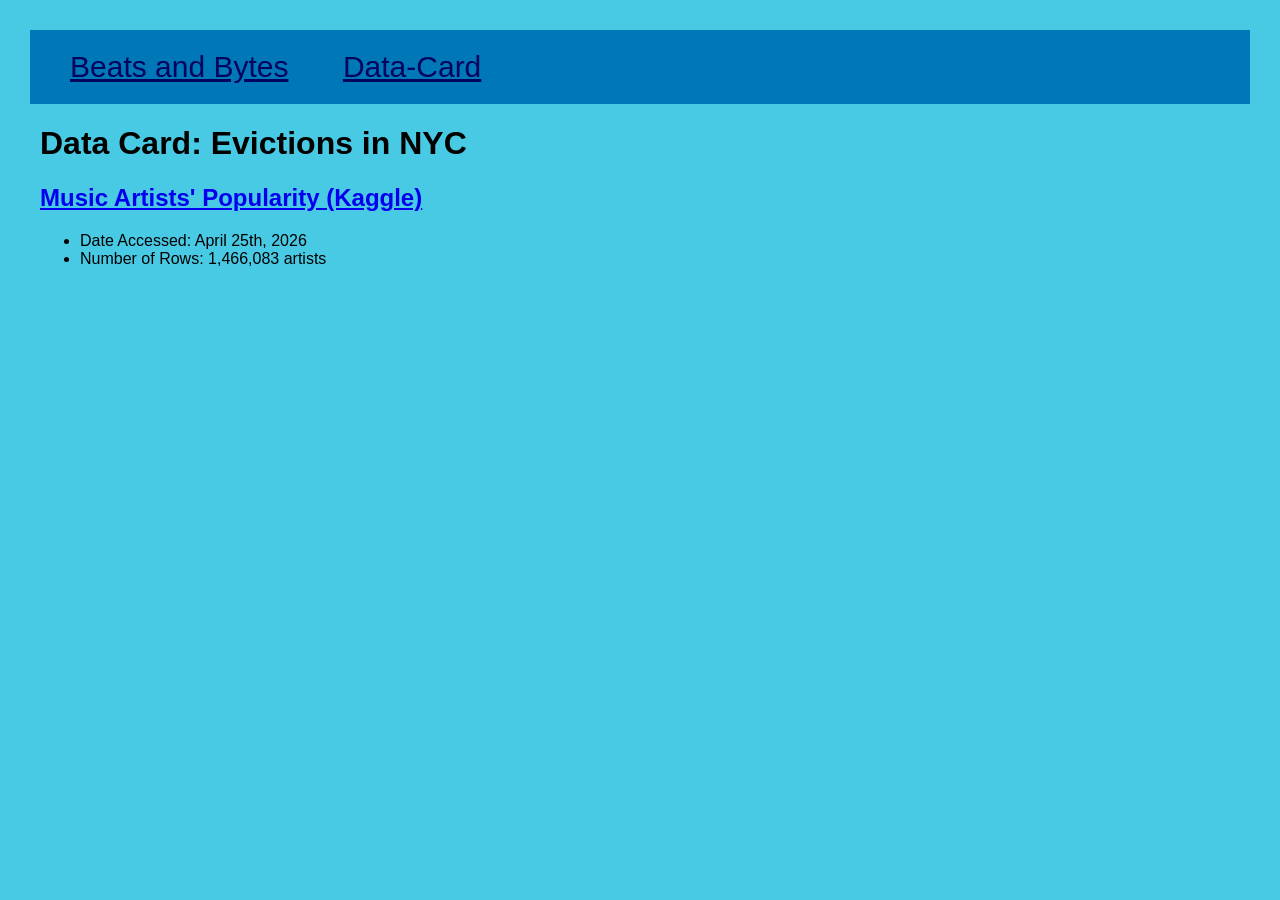
==== data-card.html @ fc3f0de4 "all new stuff!" ====
<!DOCTYPE html>
<html lang="en">
<head>
  <meta charset="UTF-8">
  <meta name="viewport" content="width=device-width, initial-scale=1.0">
  <title>Data-Card</title>
  <link rel="stylesheet" href="style.css">
</head>
<body>
  <nav>
        <a href="index.html" class="BigTitle">Beats and Bytes</a>
        <a href="data-card.html" class="BigTitle">Data-Card</a>
  </nav>
  <main>
    <h1>Data Card: Evictions in NYC</h1>
    <h2><a href="https://www.kaggle.com/datasets/pieca111/music-artists-popularity">Music Artists' Popularity (Kaggle)</a></a></h2>
    <ul>
      <li>Date Accessed: April 25th, 2026</li>
      <li>Number of Rows: 1,466,083 artists</li>
    </ul>
  </main>
</body>
</html>
---- style.css ----
:root {
  --c1: #03045E;
  --c2: #023E8A;
  --c3: #0077B6;   
  --c4: #00B4D8;
  --c5: #48CAE4;
}

body {
  background-color: var(--c5);
  font-family: "Roboto Condensed", sans-serif;
  margin: 30px;

}

nav {
  background-color: var(--c3);
  justify-content: space-evenly;
  padding: 20px;
}

nav a {
  padding: 0 20px;
  padding-right: 30px;
  background-color: var(--c3);
  color: var(--c1);
}

main {
    margin: 10px;
    
}

.BigTitle {
    font-family: "Roboto Condensed", sans-serif;
    font-size: 30px;
}

.SmallTitle {
    font-family: "Roboto Condensed", sans-serif;
    font-size: 30px;
}
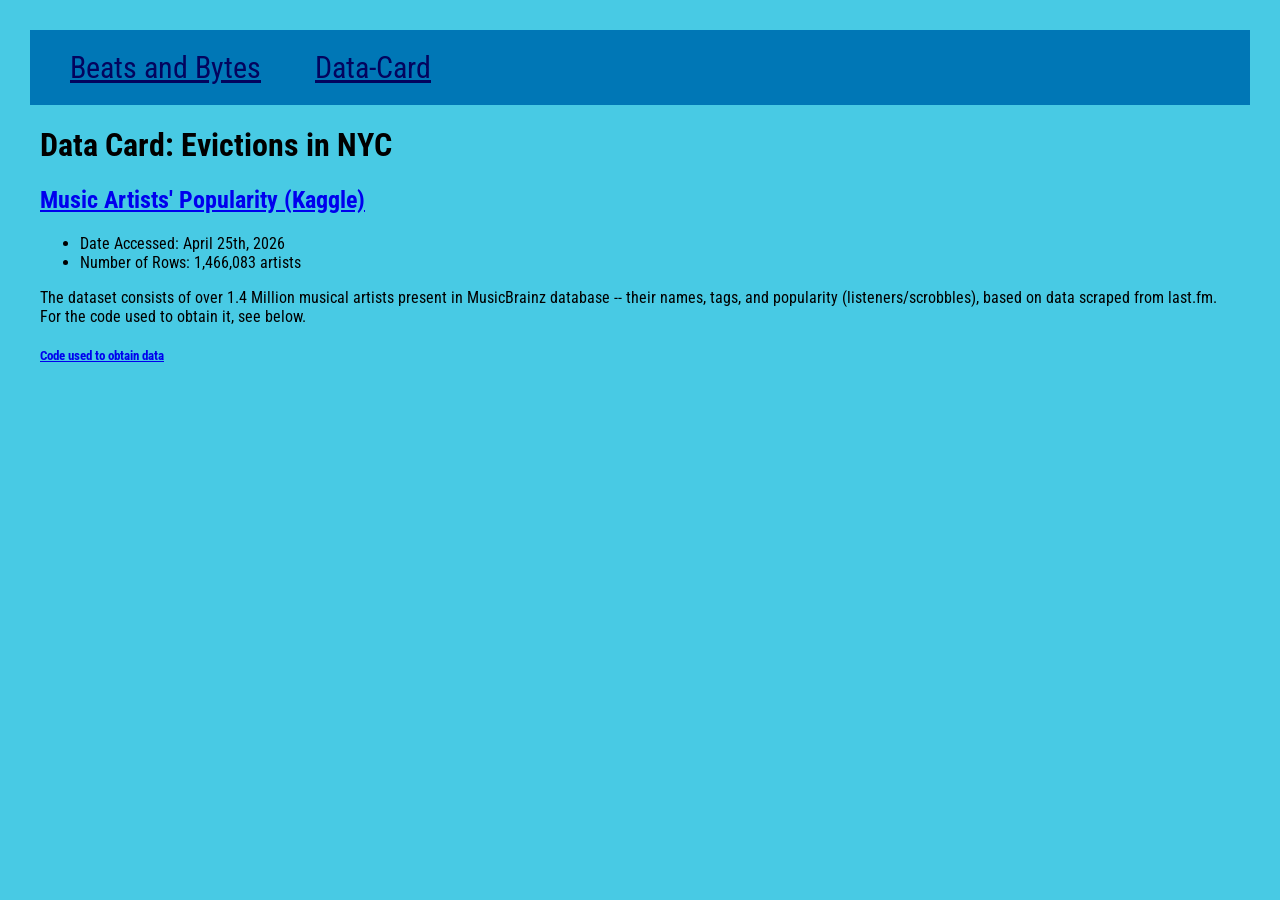
==== commit a9d29005: "These are my ACTUAL final changes" ====
--- a/data-card.html
+++ b/data-card.html
@@ -18,6 +18,9 @@
       <li>Date Accessed: April 25th, 2026</li>
       <li>Number of Rows: 1,466,083 artists</li>
     </ul>
+    <p>The dataset consists of over 1.4 Million musical artists present in MusicBrainz database -- their names, tags, and popularity (listeners/scrobbles), based on data scraped from last.fm. For the code used to obtain it, see below.</p>
+
+    <h5><a href="https://github.com/ppatrzyk/kaggle/tree/master/music">Code used to obtain data</a></a></h2>
   </main>
 </body>
 </html>
--- a/style.css
+++ b/style.css
@@ -1,3 +1,5 @@
+@import url('https://fonts.googleapis.com/css2?family=Roboto+Condensed:ital,wght@0,100..900;1,100..900&display=swap');
+
 :root {
   --c1: #03045E;
   --c2: #023E8A;
@@ -39,4 +41,24 @@
 .SmallTitle {
     font-family: "Roboto Condensed", sans-serif;
     font-size: 30px;
+}
+
+img{
+  height: 350px;
+  transition: height 2s, margin 2s, filter 2s ease-in-out;
+  border-color: var(--c1);
+  border-style: outset;
+  border-width: 5px;
+  filter: blur(5px);
+}
+
+img:hover{
+  height: 550px;
+  transition: height 0.5s, margin 0.5s, filter 1s ease-in-out;
+  margin-left: 10vw;
+  margin-bottom: 0;
+  border-color: var(--c1);
+  border-style: outset;
+  border-width: 5px;
+  filter: blur(0px);
 }
